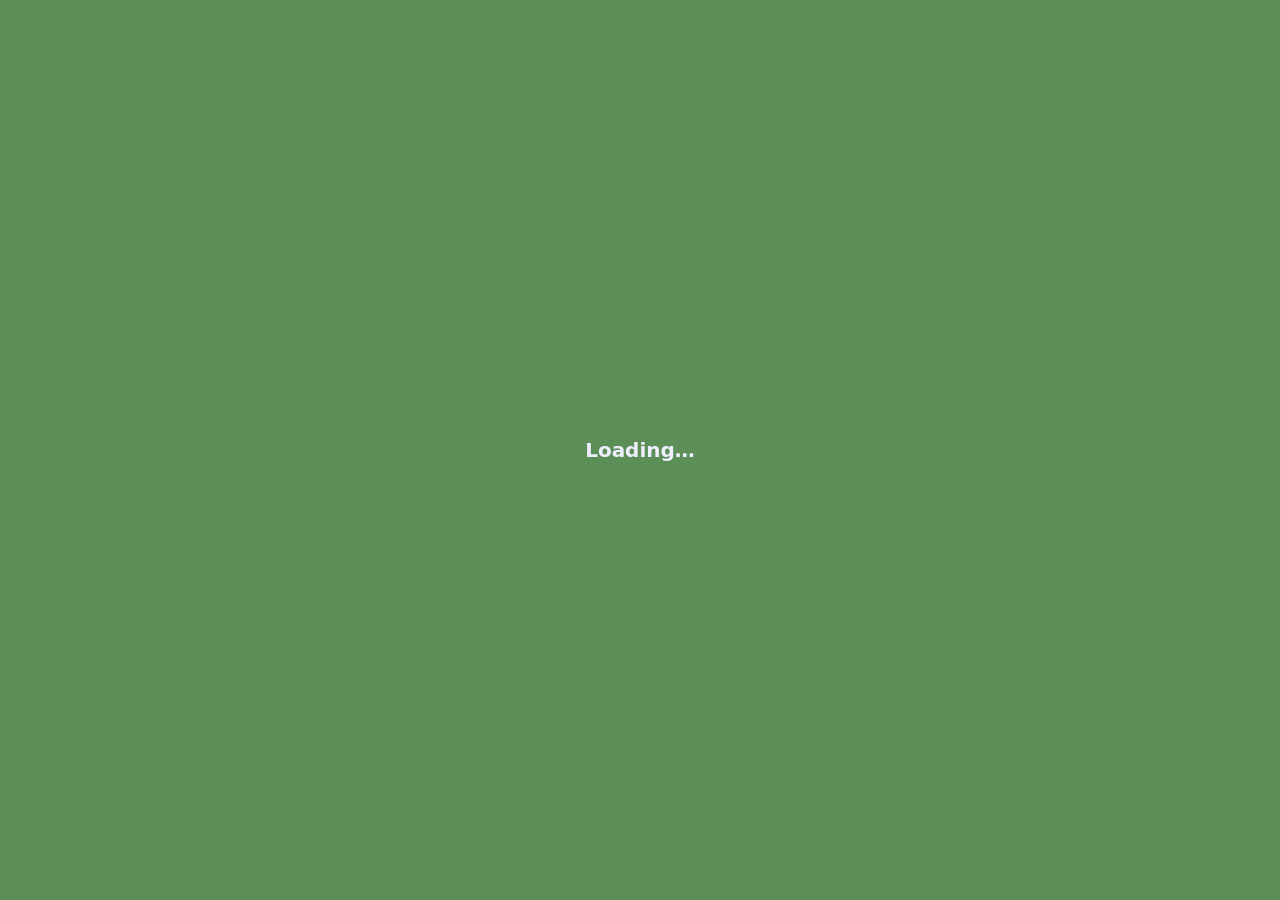
==== web/index.html @ 51aa8e84 "feat(web): run the game in the browser via WebAssembly Land the web PoC into the crate, cfg-isolated" ====
<!doctype html>
<html lang="en">
<head>
  <meta charset="utf-8" />
  <meta name="viewport" content="width=device-width, initial-scale=1, viewport-fit=cover" />
  <title>hollowlullaby</title>
  <style>
    html, body { margin: 0; height: 100%; background: #5c8f57; overflow: hidden; }
    /* Center the game canvas; Bevy sizes it from the window resolution. */
    canvas { display: block; margin: 0 auto; max-width: 100%; max-height: 100%; }
    #loading { position: fixed; inset: 0; display: grid; place-items: center;
               color: #eef; font: 600 20px/1.4 system-ui, sans-serif; }
  </style>
</head>
<body>
  <div id="loading">Loading…</div>
  <script type="module">
    // Relative import so it works under a GitHub Pages sub-path (…/<repo>/).
    import init from './hollowlullaby.js';
    init()
      .then(() => document.getElementById('loading')?.remove())
      .catch((e) => {
        // winit unwinds its event loop via a JS exception on the web; that's normal.
        if (!`${e}`.includes('Using exceptions for control flow')) {
          console.error(e);
        } else {
          document.getElementById('loading')?.remove();
        }
      });
  </script>
</body>
</html>
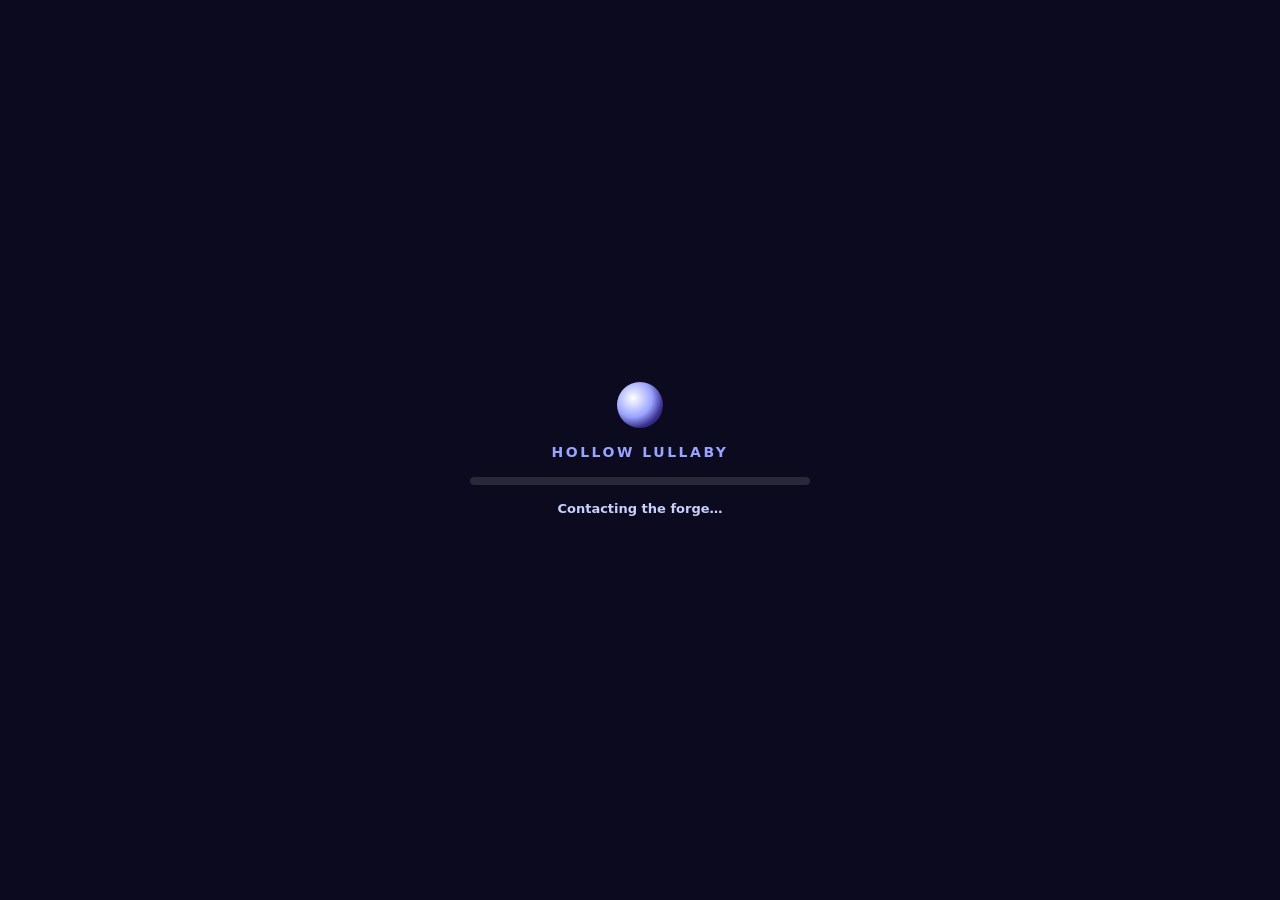
==== commit 1fdfdebc: "feat(web): wasm 加载进度页 — 流式下载真实进度条 + 深空主题加载屏 wasm 有 80MB，静态 'Loading…' 是完成度硬伤（门禁 B2 首屏反馈）。重写 web/inde" ====
--- a/web/index.html
+++ b/web/index.html
@@ -8,25 +8,140 @@
     html, body { margin: 0; height: 100%; background: #5c8f57; overflow: hidden; }
     /* Center the game canvas; Bevy sizes it from the window resolution. */
     canvas { display: block; margin: 0 auto; max-width: 100%; max-height: 100%; }
-    #loading { position: fixed; inset: 0; display: grid; place-items: center;
-               color: #eef; font: 600 20px/1.4 system-ui, sans-serif; }
+
+    /* Loading screen: deep-space themed, real download progress for the wasm
+       (it is tens of MB — never leave the player staring at a static word). */
+    #loading {
+      position: fixed; inset: 0; display: grid; place-items: center;
+      background: #0b0a1e; color: #eef;
+      font: 600 18px/1.5 system-ui, sans-serif;
+      transition: opacity .4s ease; z-index: 10;
+    }
+    #loading.done { opacity: 0; pointer-events: none; }
+    .load-box { display: grid; gap: 14px; justify-items: center; width: min(72vw, 340px); }
+    .load-title { letter-spacing: .18em; font-size: 14px; color: #9aa3ff; }
+    .load-orb {
+      width: 46px; height: 46px; border-radius: 50%;
+      background: radial-gradient(circle at 35% 35%, #fff, #9aa3ff 45%, #3a2f8f 70%, #0b0a1e 100%);
+      animation: pulse 1.6s ease-in-out infinite;
+    }
+    @keyframes pulse { 0%,100% { transform: scale(1); opacity: .85; } 50% { transform: scale(1.12); opacity: 1; } }
+    .bar-track {
+      width: 100%; height: 8px; border-radius: 4px;
+      background: rgba(255,255,255,.12); overflow: hidden;
+    }
+    #bar {
+      height: 100%; width: 0%; border-radius: 4px;
+      background: linear-gradient(90deg, #6ea8ff, #b18cff, #ffd27a);
+      transition: width .15s linear;
+    }
+    #bar.indeterminate {
+      width: 30%;
+      animation: slide 1.2s ease-in-out infinite alternate;
+    }
+    @keyframes slide { from { margin-left: 0; } to { margin-left: 70%; } }
+    #status { font-size: 13px; color: #c9cffb; font-variant-numeric: tabular-nums; }
   </style>
 </head>
 <body>
-  <div id="loading">Loading…</div>
+  <div id="loading">
+    <div class="load-box">
+      <div class="load-orb"></div>
+      <div class="load-title">HOLLOW LULLABY</div>
+      <div class="bar-track"><div id="bar"></div></div>
+      <div id="status">Contacting the forge…</div>
+    </div>
+  </div>
+  <script>
+    // Web audio starts SUSPENDED until a user gesture, and cpal (Bevy's wasm
+    // audio backend) creates its AudioContext inside the wasm module before any
+    // click happens — so game sound stays silent. Patch the AudioContext ctor to
+    // collect every instance, then resume them all on the first pointer/key/touch.
+    (function () {
+      var Orig = window.AudioContext || window.webkitAudioContext;
+      if (!Orig) return;
+      var ctxs = [];
+      function Patched() {
+        var c = arguments.length ? new Orig(arguments[0]) : new Orig();
+        ctxs.push(c);
+        return c;
+      }
+      Patched.prototype = Orig.prototype;
+      window.AudioContext = Patched;
+      if (window.webkitAudioContext) window.webkitAudioContext = Patched;
+      function resume() {
+        for (var i = 0; i < ctxs.length; i++) {
+          if (ctxs[i].state !== 'running') ctxs[i].resume().catch(function () {});
+        }
+      }
+      ['pointerdown', 'touchstart', 'keydown', 'click'].forEach(function (ev) {
+        window.addEventListener(ev, resume, { passive: true });
+      });
+    })();
+  </script>
   <script type="module">
     // Relative import so it works under a GitHub Pages sub-path (…/<repo>/).
     import init from './hollowlullaby.js';
-    init()
-      .then(() => document.getElementById('loading')?.remove())
-      .catch((e) => {
+
+    const bar = document.getElementById('bar');
+    const status = document.getElementById('status');
+    const loading = document.getElementById('loading');
+    const mb = (n) => (n / 1048576).toFixed(1);
+
+    // Stream the wasm ourselves so the bar shows REAL download progress.
+    // Caveats handled: with gzip transfer, Content-Length is the compressed
+    // size while the reader yields decompressed bytes (ratio can pass 1 →
+    // clamp at 99% until done); with no Content-Length at all, fall back to
+    // an indeterminate bar plus a live MB counter.
+    async function fetchWasmWithProgress(url) {
+      const resp = await fetch(url);
+      if (!resp.ok) throw new Error(`wasm fetch failed: ${resp.status}`);
+      const total = +resp.headers.get('Content-Length') || 0;
+      if (!resp.body || !window.ReadableStream) return await resp.arrayBuffer();
+      const reader = resp.body.getReader();
+      const chunks = [];
+      let received = 0;
+      for (;;) {
+        const { done, value } = await reader.read();
+        if (done) break;
+        chunks.push(value);
+        received += value.length;
+        if (total > 0) {
+          const pct = Math.min(99, (received / total) * 100);
+          bar.style.width = pct.toFixed(1) + '%';
+          status.textContent = `Downloading the engine  ${Math.floor(pct)}%`;
+        } else {
+          bar.classList.add('indeterminate');
+          status.textContent = `Downloading the engine  ${mb(received)} MB`;
+        }
+      }
+      const buf = new Uint8Array(received);
+      let off = 0;
+      for (const c of chunks) { buf.set(c, off); off += c.length; }
+      return buf.buffer;
+    }
+
+    (async () => {
+      try {
+        const wasm = await fetchWasmWithProgress(new URL('./hollowlullaby_bg.wasm', import.meta.url));
+        bar.classList.remove('indeterminate');
+        bar.style.width = '100%';
+        status.textContent = 'Igniting the forge…';
+        await init({ module_or_path: wasm });
+        loading.classList.add('done');
+        setTimeout(() => loading.remove(), 500);
+      } catch (e) {
         // winit unwinds its event loop via a JS exception on the web; that's normal.
-        if (!`${e}`.includes('Using exceptions for control flow')) {
+        if (`${e}`.includes('Using exceptions for control flow')) {
+          loading.classList.add('done');
+          setTimeout(() => loading.remove(), 500);
+        } else {
           console.error(e);
-        } else {
-          document.getElementById('loading')?.remove();
+          status.textContent = 'Failed to load — please refresh.';
+          bar.style.background = '#ff6a6a';
         }
-      });
+      }
+    })();
   </script>
 </body>
 </html>
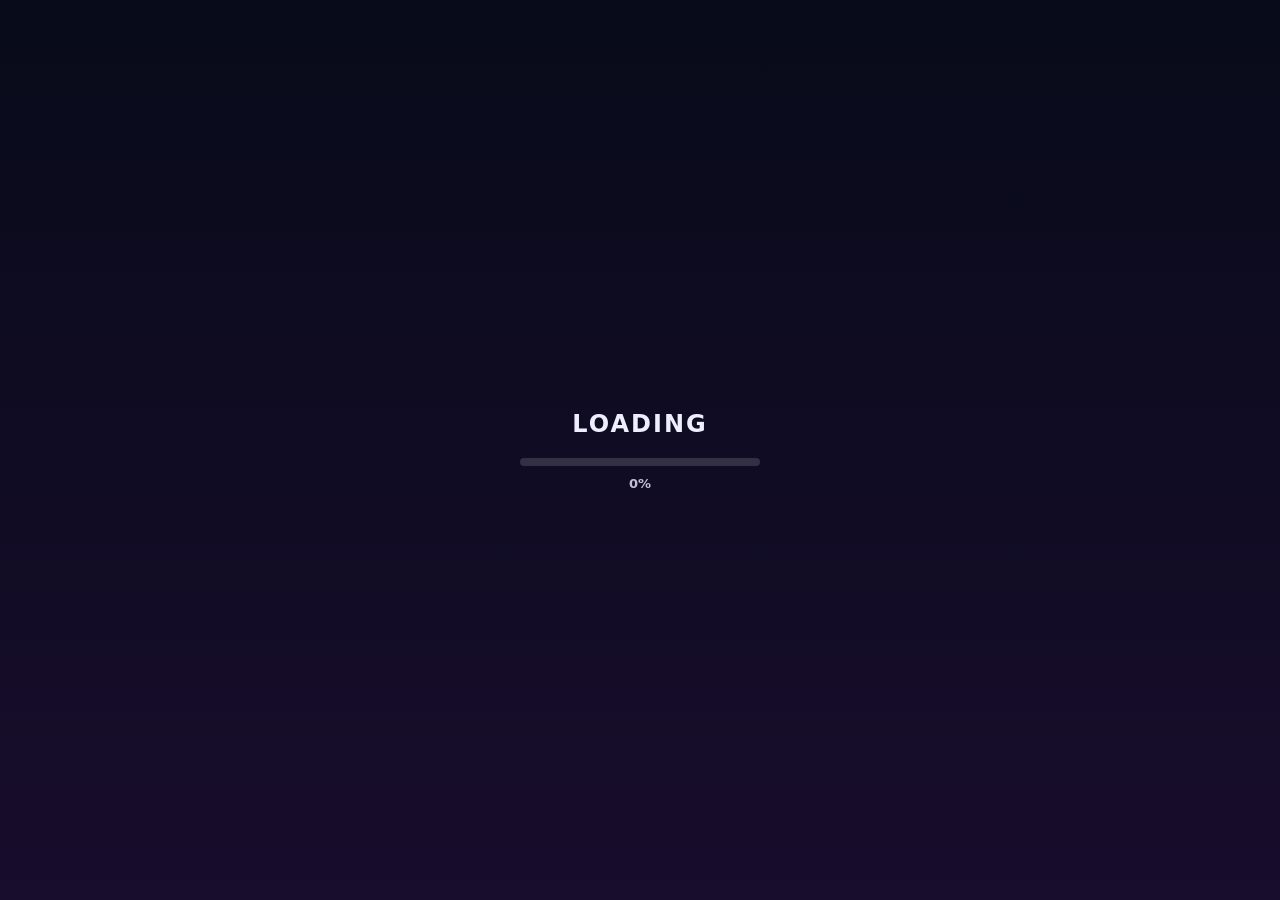
==== commit 15c8c02a: "feat(timedodge): 验证驱动调优 + 按住即时流 + 单游戏 wasm 导出 + 加载进度条 设计验证（真实 wasm 无头截图 + 自动驾驶定量 sweep，报告见 docs/time" ====
--- a/web/index.html
+++ b/web/index.html
@@ -8,48 +8,24 @@
     html, body { margin: 0; height: 100%; background: #5c8f57; overflow: hidden; }
     /* Center the game canvas; Bevy sizes it from the window resolution. */
     canvas { display: block; margin: 0 auto; max-width: 100%; max-height: 100%; }
-
-    /* Loading screen: deep-space themed, real download progress for the wasm
-       (it is tens of MB — never leave the player staring at a static word). */
-    #loading {
-      position: fixed; inset: 0; display: grid; place-items: center;
-      background: #0b0a1e; color: #eef;
-      font: 600 18px/1.5 system-ui, sans-serif;
-      transition: opacity .4s ease; z-index: 10;
-    }
-    #loading.done { opacity: 0; pointer-events: none; }
-    .load-box { display: grid; gap: 14px; justify-items: center; width: min(72vw, 340px); }
-    .load-title { letter-spacing: .18em; font-size: 14px; color: #9aa3ff; }
-    .load-orb {
-      width: 46px; height: 46px; border-radius: 50%;
-      background: radial-gradient(circle at 35% 35%, #fff, #9aa3ff 45%, #3a2f8f 70%, #0b0a1e 100%);
-      animation: pulse 1.6s ease-in-out infinite;
-    }
-    @keyframes pulse { 0%,100% { transform: scale(1); opacity: .85; } 50% { transform: scale(1.12); opacity: 1; } }
-    .bar-track {
-      width: 100%; height: 8px; border-radius: 4px;
-      background: rgba(255,255,255,.12); overflow: hidden;
-    }
-    #bar {
-      height: 100%; width: 0%; border-radius: 4px;
-      background: linear-gradient(90deg, #6ea8ff, #b18cff, #ffd27a);
-      transition: width .15s linear;
-    }
-    #bar.indeterminate {
-      width: 30%;
-      animation: slide 1.2s ease-in-out infinite alternate;
-    }
-    @keyframes slide { from { margin-left: 0; } to { margin-left: 70%; } }
-    #status { font-size: 13px; color: #c9cffb; font-variant-numeric: tabular-nums; }
+    #loading { position: fixed; inset: 0; display: grid; place-items: center;
+               color: #eef; font: 600 16px/1.6 system-ui, sans-serif;
+               background: linear-gradient(#080b1a, #180d2c); }
+    #load-title { text-align: center; font-size: 24px; letter-spacing: 2px; }
+    #load-bar { width: 240px; height: 8px; margin: 14px auto 8px;
+                border-radius: 4px; background: rgba(255,255,255,.15); }
+    #load-fill { width: 0%; height: 100%; border-radius: 4px;
+                 background: linear-gradient(90deg, #8cd7ff, #ff5040);
+                 transition: width .15s ease; }
+    #load-pct { text-align: center; opacity: .8; font-size: 13px; }
   </style>
 </head>
 <body>
   <div id="loading">
-    <div class="load-box">
-      <div class="load-orb"></div>
-      <div class="load-title">HOLLOW LULLABY</div>
-      <div class="bar-track"><div id="bar"></div></div>
-      <div id="status">Contacting the forge…</div>
+    <div>
+      <div id="load-title">LOADING</div>
+      <div id="load-bar"><div id="load-fill"></div></div>
+      <div id="load-pct">0%</div>
     </div>
   </div>
   <script>
@@ -83,65 +59,52 @@
     // Relative import so it works under a GitHub Pages sub-path (…/<repo>/).
     import init from './hollowlullaby.js';
 
-    const bar = document.getElementById('bar');
-    const status = document.getElementById('status');
-    const loading = document.getElementById('loading');
-    const mb = (n) => (n / 1048576).toFixed(1);
-
-    // Stream the wasm ourselves so the bar shows REAL download progress.
-    // Caveats handled: with gzip transfer, Content-Length is the compressed
-    // size while the reader yields decompressed bytes (ratio can pass 1 →
-    // clamp at 99% until done); with no Content-Length at all, fall back to
-    // an indeterminate bar plus a live MB counter.
-    async function fetchWasmWithProgress(url) {
-      const resp = await fetch(url);
-      if (!resp.ok) throw new Error(`wasm fetch failed: ${resp.status}`);
-      const total = +resp.headers.get('Content-Length') || 0;
-      if (!resp.body || !window.ReadableStream) return await resp.arrayBuffer();
-      const reader = resp.body.getReader();
+    // Stream the wasm ourselves so the overlay can show real download
+    // progress (the module is tens of MB). Content-Length is the compressed
+    // size when the host gzips, while we count decompressed bytes — so clamp
+    // to 99% until the stream actually ends.
+    async function fetchWasm(url) {
+      const res = await fetch(url);
+      if (!res.ok || !res.body) return res;      // let init() surface the error
+      const fill = document.getElementById('load-fill');
+      const pct = document.getElementById('load-pct');
+      const total = +(res.headers.get('Content-Length') || 0);
+      const reader = res.body.getReader();
       const chunks = [];
-      let received = 0;
+      let got = 0;
       for (;;) {
         const { done, value } = await reader.read();
         if (done) break;
         chunks.push(value);
-        received += value.length;
+        got += value.length;
         if (total > 0) {
-          const pct = Math.min(99, (received / total) * 100);
-          bar.style.width = pct.toFixed(1) + '%';
-          status.textContent = `Downloading the engine  ${Math.floor(pct)}%`;
+          const p = Math.min(99, Math.round((100 * got) / total));
+          fill.style.width = p + '%';
+          pct.textContent = p + '% - ' + (got / 1048576).toFixed(1) + ' MB';
         } else {
-          bar.classList.add('indeterminate');
-          status.textContent = `Downloading the engine  ${mb(received)} MB`;
+          fill.style.width = '99%';
+          pct.textContent = (got / 1048576).toFixed(1) + ' MB';
         }
       }
-      const buf = new Uint8Array(received);
+      fill.style.width = '100%';
+      pct.textContent = 'starting engine…';
+      const buf = new Uint8Array(got);
       let off = 0;
       for (const c of chunks) { buf.set(c, off); off += c.length; }
-      return buf.buffer;
+      return new Response(buf, { headers: { 'Content-Type': 'application/wasm' } });
     }
 
-    (async () => {
-      try {
-        const wasm = await fetchWasmWithProgress(new URL('./hollowlullaby_bg.wasm', import.meta.url));
-        bar.classList.remove('indeterminate');
-        bar.style.width = '100%';
-        status.textContent = 'Igniting the forge…';
-        await init({ module_or_path: wasm });
-        loading.classList.add('done');
-        setTimeout(() => loading.remove(), 500);
-      } catch (e) {
+    fetchWasm('./hollowlullaby_bg.wasm')
+      .then((resp) => init({ module_or_path: resp }))
+      .then(() => document.getElementById('loading')?.remove())
+      .catch((e) => {
         // winit unwinds its event loop via a JS exception on the web; that's normal.
-        if (`${e}`.includes('Using exceptions for control flow')) {
-          loading.classList.add('done');
-          setTimeout(() => loading.remove(), 500);
+        if (!`${e}`.includes('Using exceptions for control flow')) {
+          console.error(e);
         } else {
-          console.error(e);
-          status.textContent = 'Failed to load — please refresh.';
-          bar.style.background = '#ff6a6a';
+          document.getElementById('loading')?.remove();
         }
-      }
-    })();
+      });
   </script>
 </body>
 </html>
